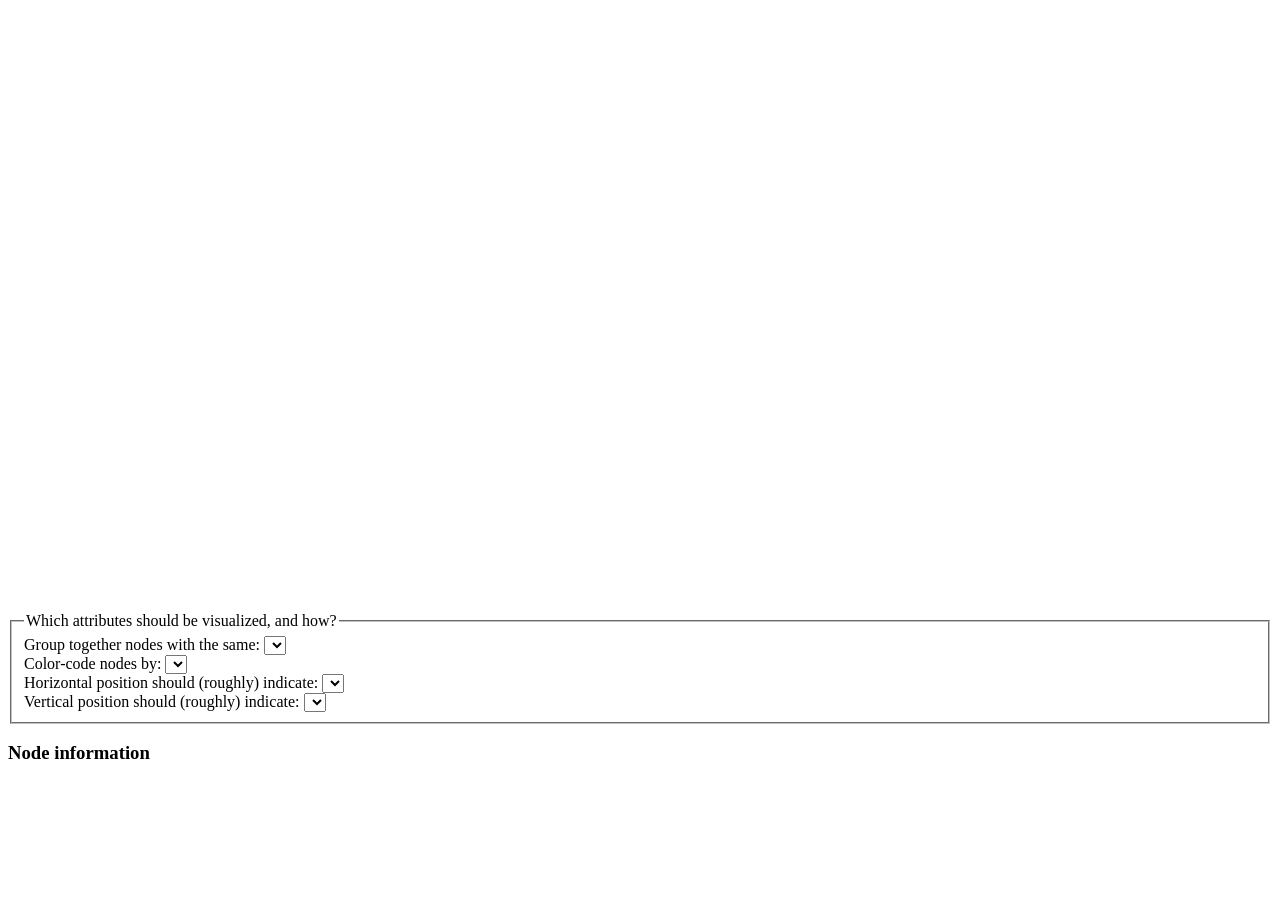
==== index.html @ 6ac9ebea "Place for js to fill in in index.html" ====
<!DOCTYPE HTML>
<html>
<head>
 <title>Configurable Force-Directed Graph</title>
 <meta charset="utf-8">
</head>
<body>
 <svg width="900" height="600"></svg>
 <div class="sidebar">
  <div id="forms">
  <form name="config">
   <fieldset>
    <legend>Which attributes should be visualized, and how?</legend>
    <span class=form-label>Group together nodes with the same:</span>
    <select name="link"></select>
    <br>
    <span class=form-label>Color-code nodes by:</span>
    <select name="colorcode"></select>
    <br>
    <span class=form-label>Horizontal position should (roughly) indicate:</span>
    <select name="x-read"></select>
    <br>
    <span class=form-label>Vertical position should (roughly) indicate:</span>
    <select name="y-read"></select>
   </fieldset>
   </form>
  </div>
  <h3>Node information</h3>
  <ul class="nodeinfo"></ul>
 </div>
</body>
</html>
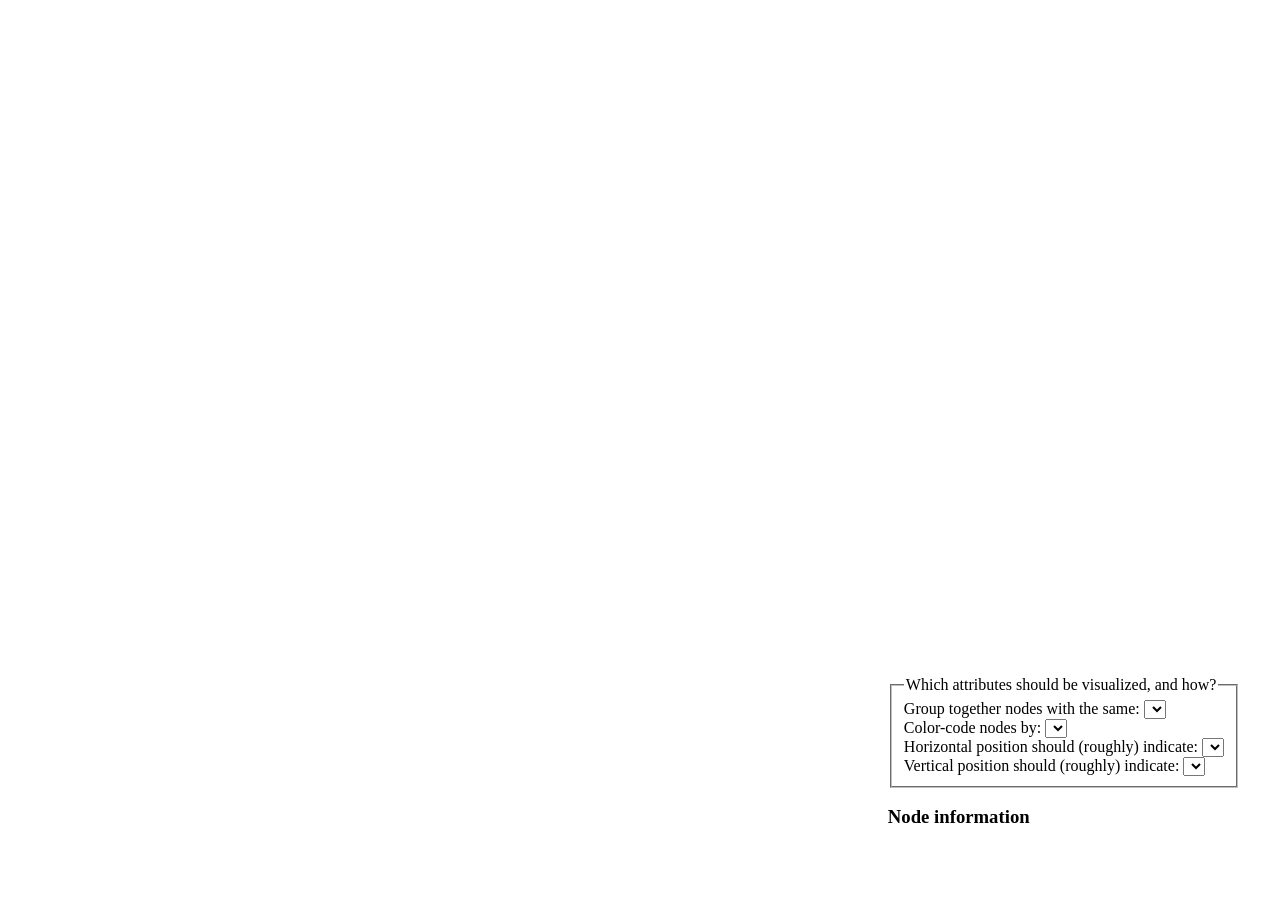
==== commit a787c792: "Style" ====
--- a/index.html
+++ b/index.html
@@ -3,30 +3,33 @@
 <head>
  <title>Configurable Force-Directed Graph</title>
  <meta charset="utf-8">
+ <link rel=StyleSheet href="fdg.css" type="text/css">
 </head>
 <body>
- <svg width="900" height="600"></svg>
- <div class="sidebar">
+ <svg id="canvas" width="900" height="600"></svg>
+ <div id="sidebar">
   <div id="forms">
-  <form name="config">
+  <form id="config">
    <fieldset>
     <legend>Which attributes should be visualized, and how?</legend>
     <span class=form-label>Group together nodes with the same:</span>
-    <select name="link"></select>
+    <select name="link-sel"></select>
     <br>
     <span class=form-label>Color-code nodes by:</span>
-    <select name="colorcode"></select>
+    <select name="color-sel"></select>
     <br>
     <span class=form-label>Horizontal position should (roughly) indicate:</span>
-    <select name="x-read"></select>
+    <select name="x-sel"></select>
     <br>
     <span class=form-label>Vertical position should (roughly) indicate:</span>
-    <select name="y-read"></select>
+    <select name="y-sel"></select>
    </fieldset>
    </form>
   </div>
   <h3>Node information</h3>
   <ul class="nodeinfo"></ul>
  </div>
+ <script src="https://d3js.org/d3.v4.min.js"></script>
+ <script src="fdg.js"></script>
 </body>
 </html>
--- a/fdg.css
+++ b/fdg.css
@@ -0,0 +1,20 @@
+.links line {
+	stroke: #999;
+	stroke-width: 2px;
+}
+
+.nodes circle {
+	stroke: #fff;
+	stroke-width: 1.5px;
+}
+
+#canvas {
+	margin-top: 2em;
+	margin-left: 2em;
+}
+
+#sidebar {
+	margin-top: 2em;
+	margin-right: 2em;
+	float: right;
+}
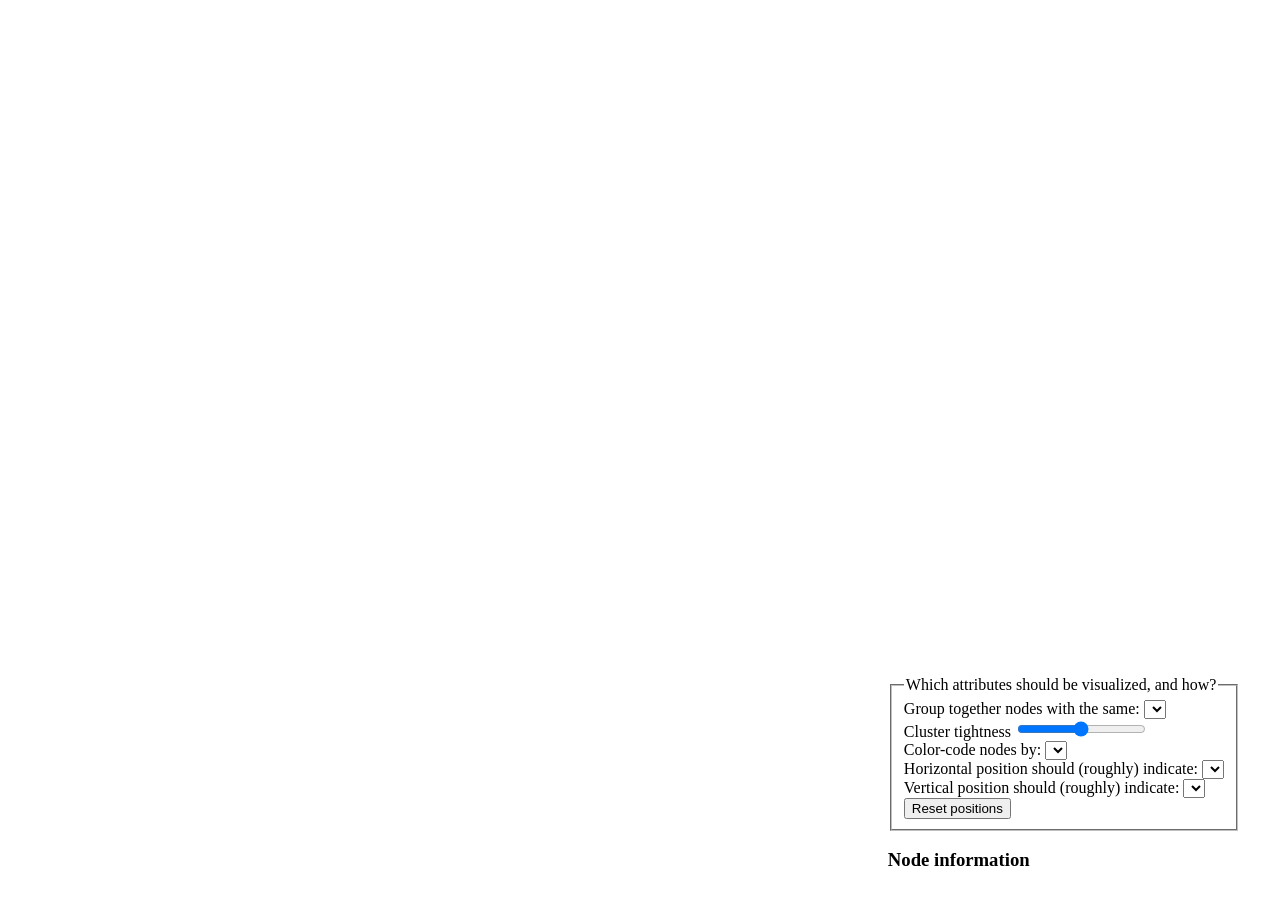
==== commit fa661596: "Reset button and cluster sizer" ====
--- a/index.html
+++ b/index.html
@@ -12,17 +12,22 @@
   <form id="config">
    <fieldset>
     <legend>Which attributes should be visualized, and how?</legend>
-    <span class=form-label>Group together nodes with the same:</span>
+    <label for="link-sel">Group together nodes with the same:</label>
     <select name="link-sel"></select>
     <br>
-    <span class=form-label>Color-code nodes by:</span>
+    <label for="link-str">Cluster tightness</label>
+    <input type="range" name="link-str" min="0" max="60" value="30">
+    <br>
+    <label for="color-sel">Color-code nodes by:</label>
     <select name="color-sel"></select>
     <br>
-    <span class=form-label>Horizontal position should (roughly) indicate:</span>
+    <label for="x-sel">Horizontal position should (roughly) indicate:</label>
     <select name="x-sel"></select>
     <br>
-    <span class=form-label>Vertical position should (roughly) indicate:</span>
+    <label for="y-sel">Vertical position should (roughly) indicate:</label>
     <select name="y-sel"></select>
+    <br>
+    <button name="reset" type="button">Reset positions</button>
    </fieldset>
    </form>
   </div>
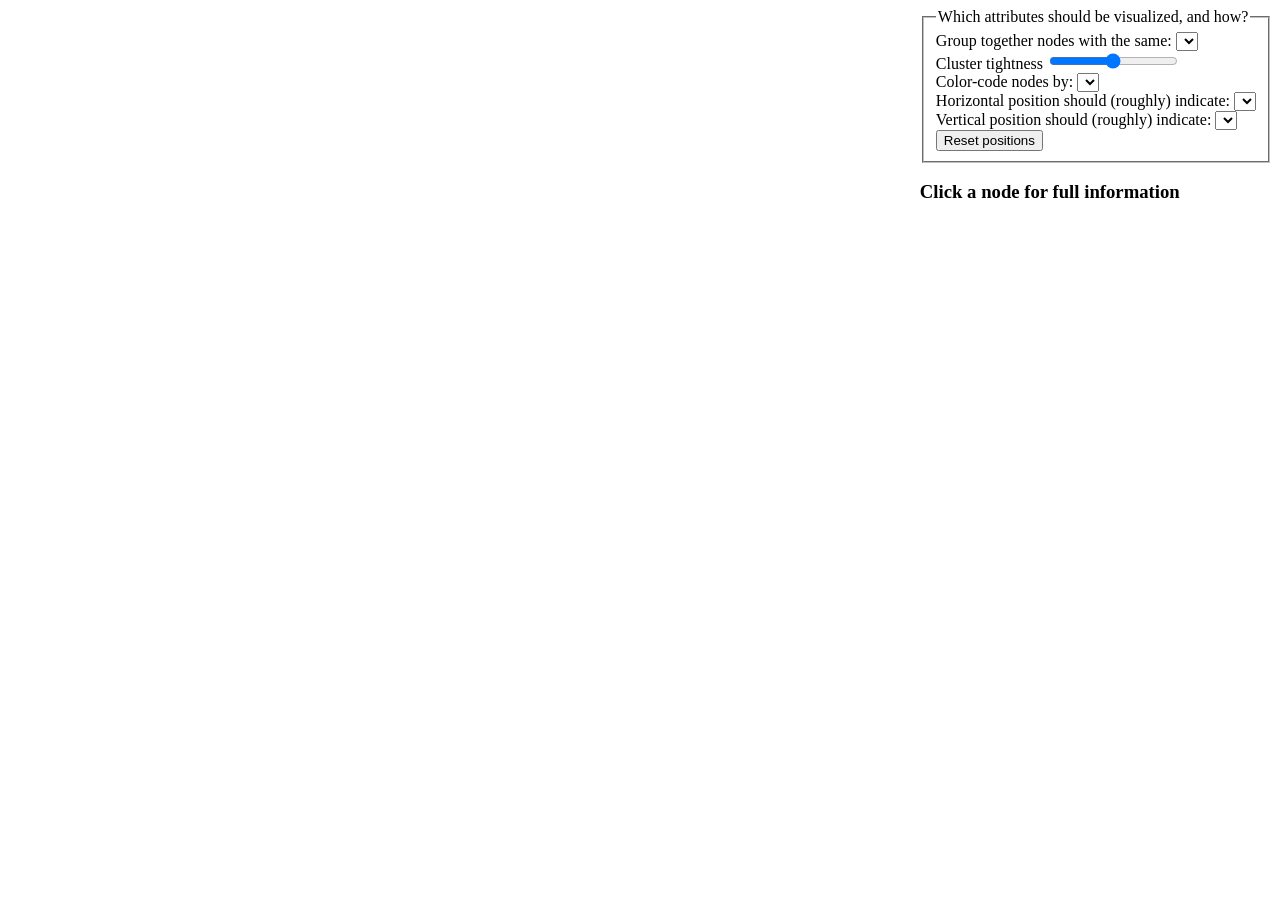
==== commit c45e40de: "Clickable nodes" ====
--- a/index.html
+++ b/index.html
@@ -6,7 +6,7 @@
  <link rel=StyleSheet href="fdg.css" type="text/css">
 </head>
 <body>
- <svg id="canvas" width="900" height="600"></svg>
+ <svg id="canvas" width="800" height="600"></svg>
  <div id="sidebar">
   <div id="forms">
   <form id="config">
@@ -31,8 +31,8 @@
    </fieldset>
    </form>
   </div>
-  <h3>Node information</h3>
-  <ul class="nodeinfo"></ul>
+  <h3>Click a node for full information</h3>
+  <div class="nodeinfo"></div>
  </div>
  <script src="https://d3js.org/d3.v4.min.js"></script>
  <script src="fdg.js"></script>
--- a/fdg.css
+++ b/fdg.css
@@ -8,13 +8,12 @@
 	stroke-width: 1.5px;
 }
 
-#canvas {
-	margin-top: 2em;
-	margin-left: 2em;
+#sidebar {
+	float: right;
+	max-width: 50%
 }
 
-#sidebar {
-	margin-top: 2em;
-	margin-right: 2em;
-	float: right;
+div.nodeinfo {
+	column-count: 2;
+	column-gap: 0.5em;
 }
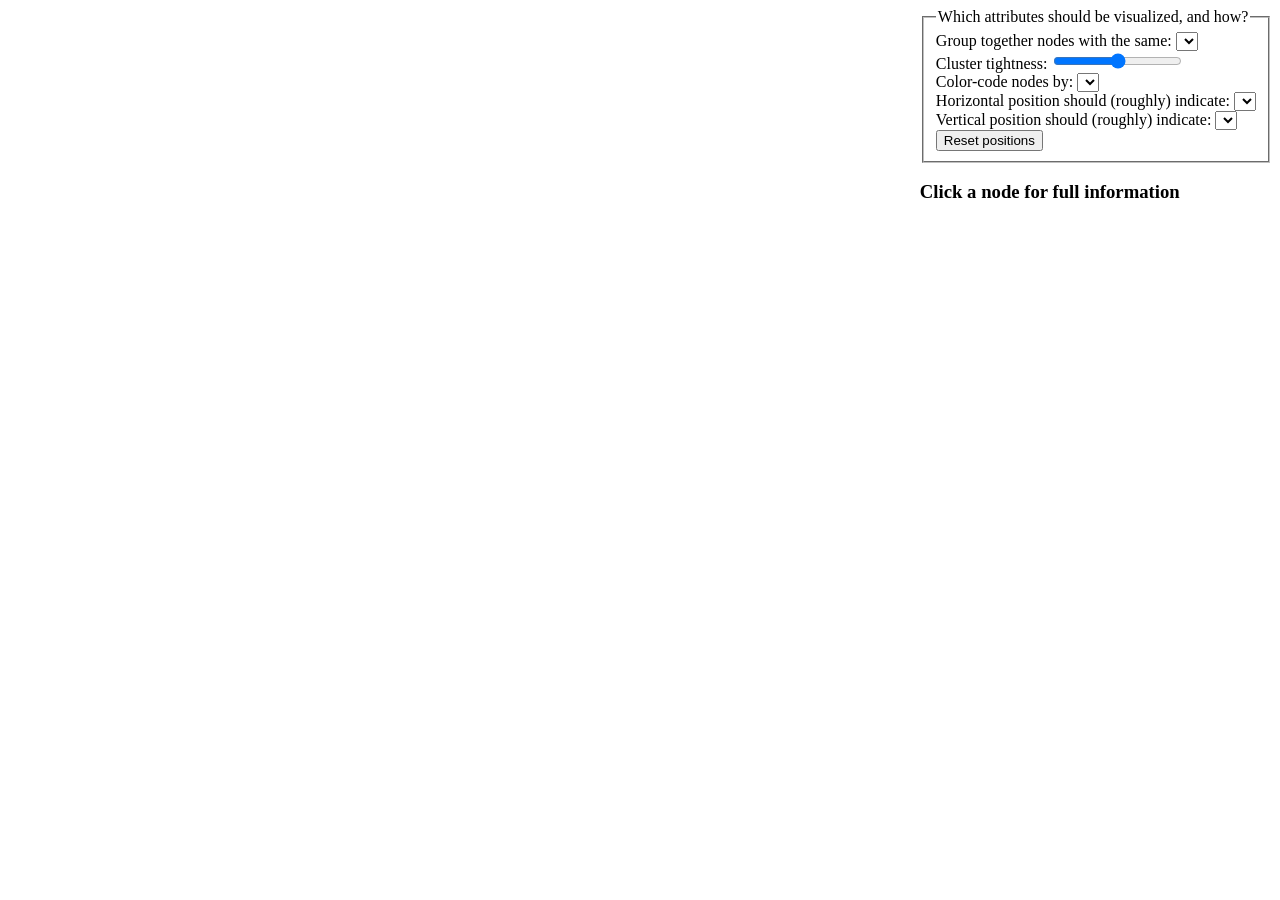
==== commit cdc25cd2: "remove failed attempt to draw links" ====
--- a/index.html
+++ b/index.html
@@ -15,7 +15,7 @@
     <label for="link-sel">Group together nodes with the same:</label>
     <select name="link-sel"></select>
     <br>
-    <label for="link-str">Cluster tightness</label>
+    <label for="link-str">Cluster tightness:</label>
     <input type="range" name="link-str" min="0" max="60" value="30">
     <br>
     <label for="color-sel">Color-code nodes by:</label>
--- a/fdg.css
+++ b/fdg.css
@@ -1,8 +1,3 @@
-.links line {
-	stroke: #999;
-	stroke-width: 2px;
-}
-
 .nodes circle {
 	stroke: #fff;
 	stroke-width: 1.5px;
